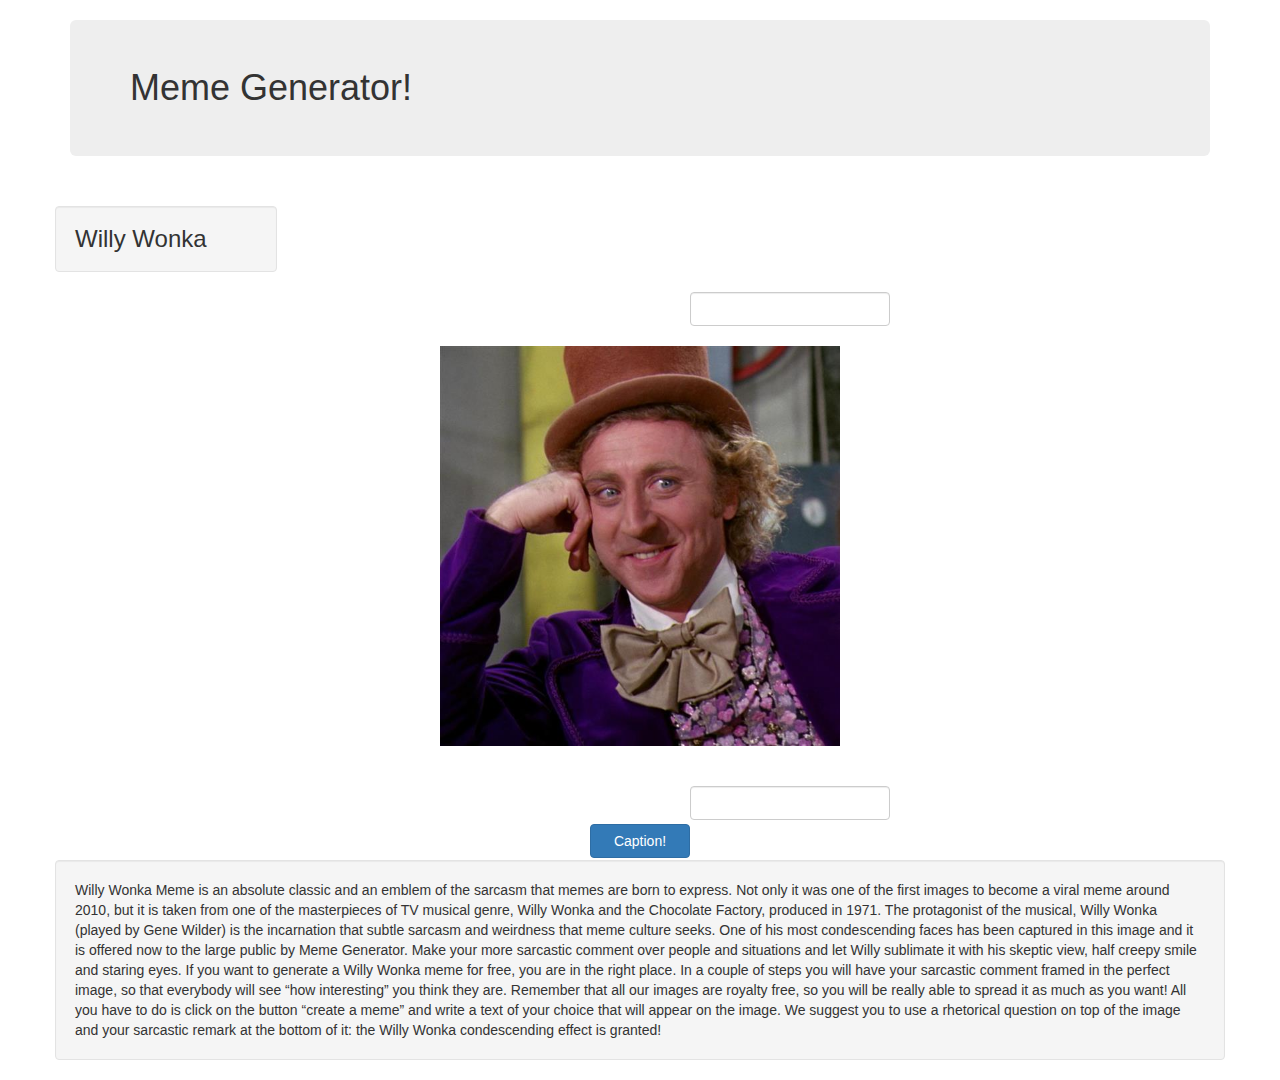
==== willy-wonka.html @ a3d9d042 "create willy wonka page" ====
<!DOCTYPE html>
<html>
  <head>
    <link href="css/bootstrap.css" rel="stylesheet" type="text/css">
    <link href="css/styles.css" rel="stylesheet" type="text/css">
    <script src="js/jquery-3.2.0.js"></script>
    <script src="js/scripts.js"></script>
    <title>Meme Generator</title>
  </head>
  <body>
    <div class="container">
      <h1 class="jumbotron">Meme Generator!</h1>

      <div class="row">
          <h3 id="wonkaWell"class="well">Willy Wonka</h3>
          <input type="text" class="form-control" id="topText">
          <img id="wonka" src="img/willy-wonka.jpg" alt="Willy Wonka Meme">
          <input type="text" class="form-control" id="botText">
          <button type="submit" class="btn btn-primary">Caption!</button>
          <p class="well"class="container">Willy Wonka Meme is an absolute classic and an emblem of the sarcasm that memes are born to express. Not only it was one of the first images to become a viral meme around 2010, but it is taken from one of the masterpieces of TV musical genre, Willy Wonka and the Chocolate Factory, produced in 1971. The protagonist of the musical, Willy Wonka (played by Gene Wilder) is the incarnation that subtle sarcasm and weirdness that meme culture seeks. One of his most condescending faces has been captured in this image and it is offered now to the large public by Meme Generator. Make your more sarcastic comment over people and situations and let Willy sublimate it with his skeptic view, half creepy smile and staring eyes. If you want to generate a Willy Wonka meme for free, you are in the right place. In a couple of steps you will have your sarcastic comment framed in the perfect image, so that everybody will see “how interesting” you think they are. Remember that all our images are royalty free, so you will be really able to spread it as much as you want! All you have to do is click on the button “create a meme” and write a text of your choice that will appear on the image. We suggest you to use a rhetorical question on top of the image and your sarcastic remark at the bottom of it: the Willy Wonka condescending effect is granted!</p>
        </div>
    </div>
  </body>


  </div>
</html>
---- css/styles.css ----
.images {
  width: 250px;
  height: auto;
}





/*wonka Page*/
#wonka{
  display: block;
  margin: 0 auto;
  padding-bottom: 20px;
  width: 400px;
}
#wonkaWell{
  width: 19%;
}
button{
  height:auto;
  width:100px;
  margin: -20px -50px;
  position:relative;
  top:50%;
  left:50%;
}
.form-control{
  width: 200px;
  margin: 20px 50px;
  position:relative;
  top:50%;
  left:50%;
}
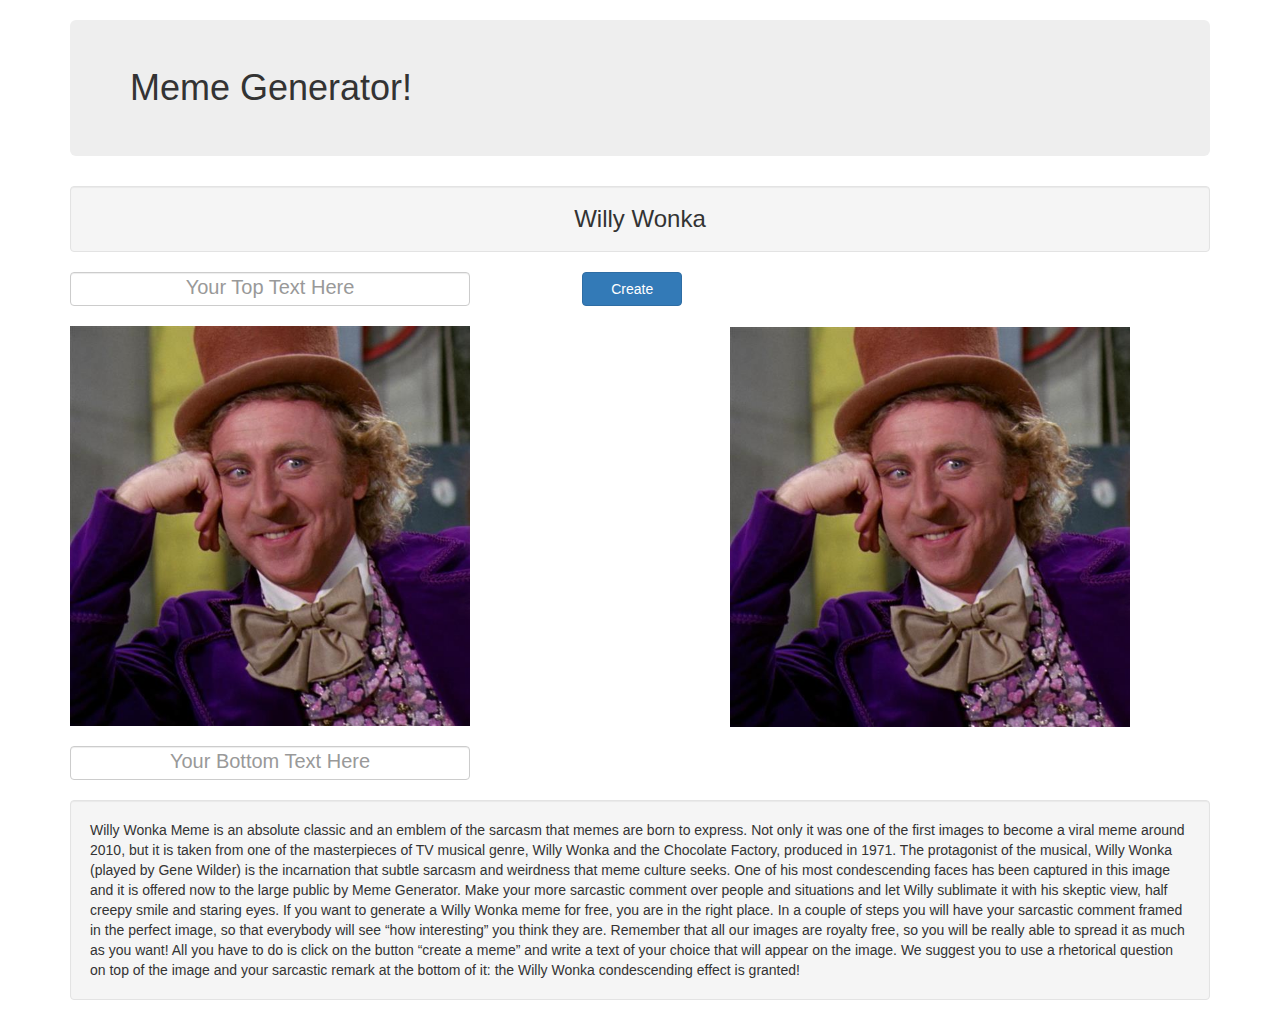
==== commit 8b3f048a: "add styles to the wonka page" ====
--- a/willy-wonka.html
+++ b/willy-wonka.html
@@ -10,18 +10,30 @@
   <body>
     <div class="container">
       <h1 class="jumbotron">Meme Generator!</h1>
+      <h3 id="wonkaWell" class="well">Willy Wonka</h3>
 
       <div class="row">
-          <h3 id="wonkaWell"class="well">Willy Wonka</h3>
-          <input type="text" class="form-control" id="topText">
-          <img id="wonka" src="img/willy-wonka.jpg" alt="Willy Wonka Meme">
-          <input type="text" class="form-control" id="botText">
-          <button type="submit" class="btn btn-primary">Caption!</button>
-          <p class="well"class="container">Willy Wonka Meme is an absolute classic and an emblem of the sarcasm that memes are born to express. Not only it was one of the first images to become a viral meme around 2010, but it is taken from one of the masterpieces of TV musical genre, Willy Wonka and the Chocolate Factory, produced in 1971. The protagonist of the musical, Willy Wonka (played by Gene Wilder) is the incarnation that subtle sarcasm and weirdness that meme culture seeks. One of his most condescending faces has been captured in this image and it is offered now to the large public by Meme Generator. Make your more sarcastic comment over people and situations and let Willy sublimate it with his skeptic view, half creepy smile and staring eyes. If you want to generate a Willy Wonka meme for free, you are in the right place. In a couple of steps you will have your sarcastic comment framed in the perfect image, so that everybody will see “how interesting” you think they are. Remember that all our images are royalty free, so you will be really able to spread it as much as you want! All you have to do is click on the button “create a meme” and write a text of your choice that will appear on the image. We suggest you to use a rhetorical question on top of the image and your sarcastic remark at the bottom of it: the Willy Wonka condescending effect is granted!</p>
+        <div class="col-md-5">
+          <form id="form">
+            <input type="text" placeholder="Your Top Text Here" class="form-control" id="topText1st">
+            <img id="wonkaStart" src="img/willy-wonka.jpg" alt="Willy Wonka Meme">
+            <input type="text" placeholder="Your Bottom Text Here" class="form-control" id="botText1st">
+            </div>
+            <div class="col-md-2">
+
+            <button type="submit" class="btn btn-primary">Create</button>
+            </div>
+            <div class="col-md-5">
+            <img id="wonkaEnd" src="img/willy-wonka.jpg" alt="Willy Wonka Meme">
+            </div>
+        </form>
+        </div>
+        <div class="row">
+          <div class="col-md-12">
+            <p class="well"class="container">Willy Wonka Meme is an absolute classic and an emblem of the sarcasm that memes are born to express. Not only it was one of the first images to become a viral meme around 2010, but it is taken from one of the masterpieces of TV musical genre, Willy Wonka and the Chocolate Factory, produced in 1971. The protagonist of the musical, Willy Wonka (played by Gene Wilder) is the incarnation that subtle sarcasm and weirdness that meme culture seeks. One of his most condescending faces has been captured in this image and it is offered now to the large public by Meme Generator. Make your more sarcastic comment over people and situations and let Willy sublimate it with his skeptic view, half creepy smile and staring eyes. If you want to generate a Willy Wonka meme for free, you are in the right place. In a couple of steps you will have your sarcastic comment framed in the perfect image, so that everybody will see “how interesting” you think they are. Remember that all our images are royalty free, so you will be really able to spread it as much as you want! All you have to do is click on the button “create a meme” and write a text of your choice that will appear on the image. We suggest you to use a rhetorical question on top of the image and your sarcastic remark at the bottom of it: the Willy Wonka condescending effect is granted!
+            </p>
+          </div>
         </div>
     </div>
   </body>
-
-
-  </div>
 </html>
--- a/css/styles.css
+++ b/css/styles.css
@@ -4,31 +4,40 @@
 }
 
 
-
-
-
 /*wonka Page*/
-#wonka{
-  display: block;
-  margin: 0 auto;
+#wonkaStart{
   padding-bottom: 20px;
   width: 400px;
 }
 #wonkaWell{
-  width: 19%;
+  width: 100%;
+  text-align: center;
 }
 button{
   height:auto;
   width:100px;
-  margin: -20px -50px;
   position:relative;
-  top:50%;
-  left:50%;
+
+  left:15%;
+  float: left;
 }
 .form-control{
-  width: 200px;
-  margin: 20px 50px;
+  width: 400px;
+  margin-bottom:20px;
   position:relative;
-  top:50%;
-  left:50%;
+
 }
+::placeholder{
+  text-align: center;
+  font-size: 20px;
+}
+input{
+  font-style: bold;
+}
+#wonkaEnd{
+width: 400px;
+position:relative;
+   top: 55px;
+   right:5%;
+
+}
